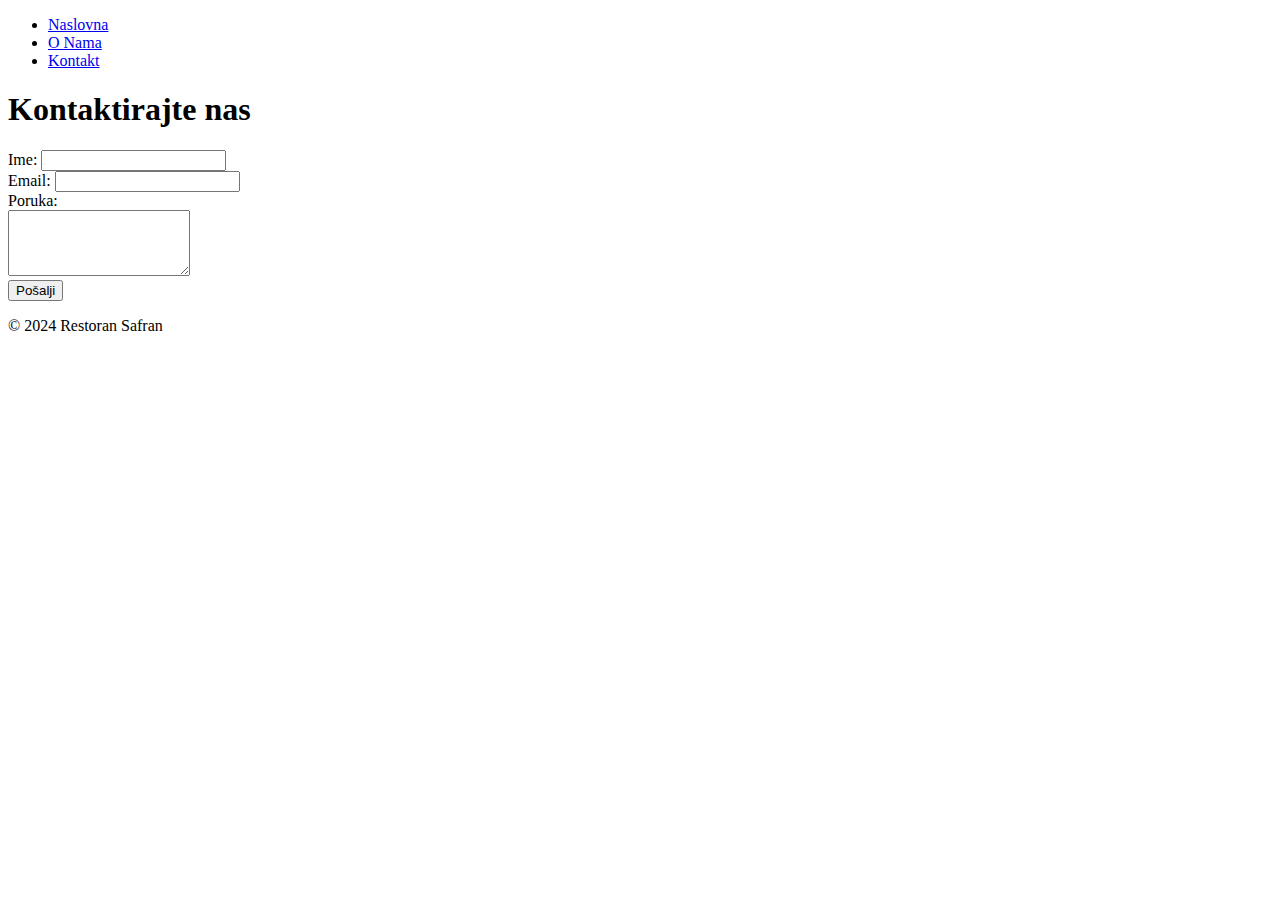
==== kontakt.html @ dd9af4ad "Add files via upload" ====
<!DOCTYPE html>
<html lang="sr">
<head>
    <meta charset="UTF-8">
    <meta name="viewport" content="width=device-width, initial-scale=1.0">
    <title>Kontakt - Restoran Safran</title>
</head>
<body>
    <header>
        <nav>
            <ul>
                <li><a href="index.html">Naslovna</a></li>
                <li><a href="Onama.html">O Nama</a></li>
                <li><a href="kontakt.html">Kontakt</a></li>
            </ul>
        </nav>
    </header>

    <div>
        <h1>Kontaktirajte nas</h1>
        <form action="mailto:lazolazarkosjeric@gmail.com" method="post" enctype="text/plain">
            <label for="name">Ime:</label>
            <input type="text" id="name" name="name" required><br>

            <label for="email">Email:</label>
            <input type="email" id="email" name="email" required><br>

            <label for="message">Poruka:</label><br>
            <textarea id="message" name="message" rows="4" required></textarea><br>

            <input type="submit" value="Pošalji">
        </form>
    </div>

    <footer>
        <p>&copy; 2024 Restoran Safran</p>
    </footer>
</body>
</html>
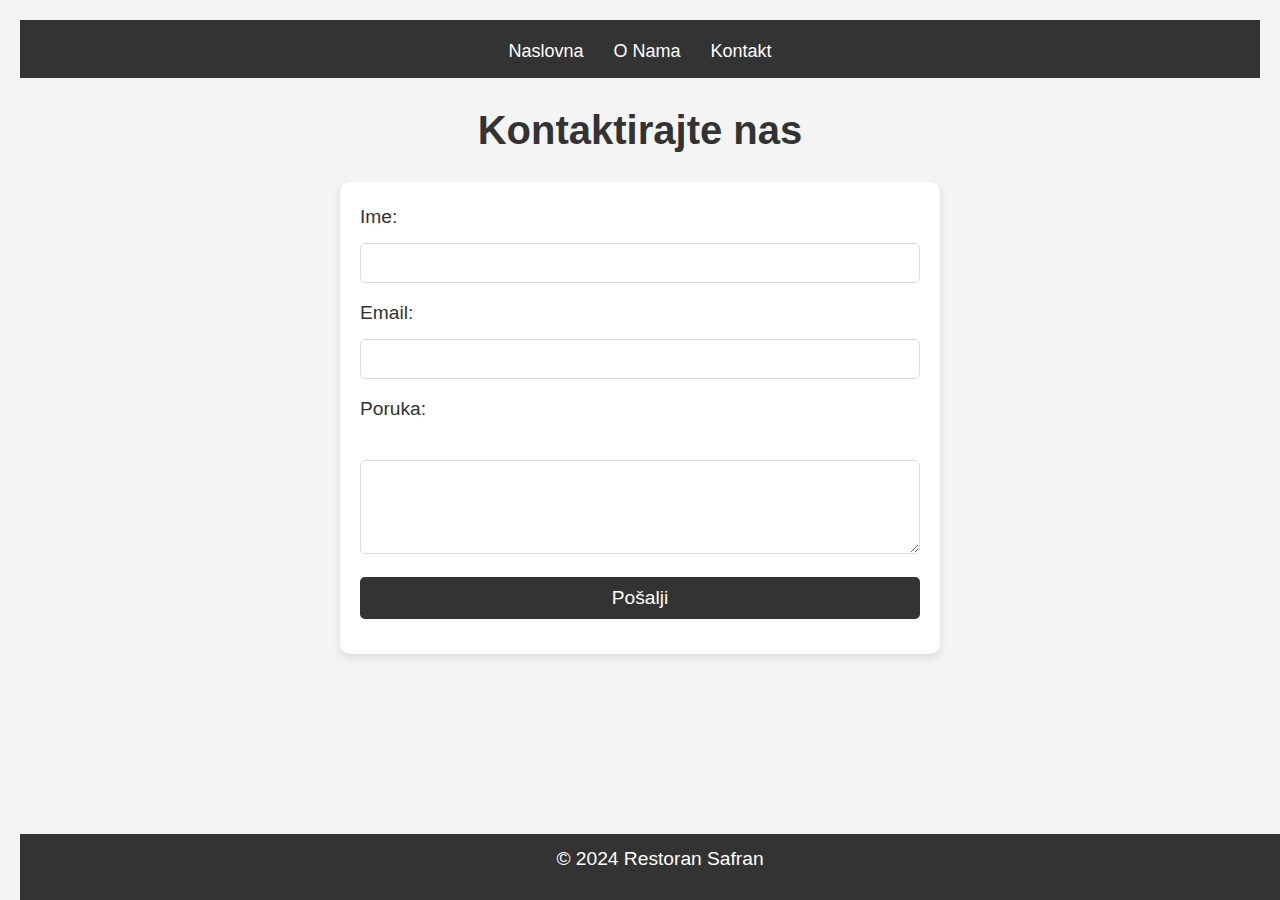
==== commit 4f86b434: "Update kontakt.html" ====
--- a/kontakt.html
+++ b/kontakt.html
@@ -4,6 +4,7 @@
     <meta charset="UTF-8">
     <meta name="viewport" content="width=device-width, initial-scale=1.0">
     <title>Kontakt - Restoran Safran</title>
+    <link rel="stylesheet" href="style.css">
 </head>
 <body>
     <header>
@@ -36,4 +37,4 @@
         <p>&copy; 2024 Restoran Safran</p>
     </footer>
 </body>
-</html>+</html>
--- a/style.css
+++ b/style.css
@@ -0,0 +1,170 @@
+* {
+    margin: 0;
+    padding: 0;
+    box-sizing: border-box;
+    font-family: Arial, sans-serif;
+}
+
+body {
+    background-color: #f4f4f4;
+    color: #333;
+    line-height: 1.6;
+    padding: 20px;
+}
+
+/* Header */
+header {
+    background-color: #333;
+    color: white;
+    padding: 10px 0;
+    text-align: center;
+}
+
+header nav ul {
+    list-style: none;
+    display: flex;
+    justify-content: center;
+}
+
+header nav ul li {
+    margin: 0 15px;
+}
+
+header nav ul li a {
+    color: white;
+    text-decoration: none;
+    font-size: 18px;
+}
+
+header nav ul li a:hover {
+    text-decoration: underline;
+}
+
+/* Glavni sadržaj */
+h1 {
+    text-align: center;
+    font-size: 2.5em;
+    margin-bottom: 20px;
+}
+
+p {
+    font-size: 1.2em;
+    text-align: center;
+    margin-bottom: 15px;
+}
+
+div {
+    margin: 20px 0;
+}
+
+/* Slike */
+div img {
+    display: block;
+    margin: 10px auto;
+    border-radius: 10px;
+    box-shadow: 0 4px 8px rgba(0, 0, 0, 0.1);
+}
+
+/* Lista jela */
+h2 {
+    text-align: center;
+    font-size: 2em;
+    margin-bottom: 15px;
+}
+
+ul {
+    list-style: none;
+    text-align: center;
+}
+
+ul li {
+    font-size: 1.5em;
+    margin-bottom: 10px;
+}
+
+/* Video i audio */
+video, audio {
+    display: block;
+    margin: 0 auto;
+    margin-top: 20px;
+}
+
+/* Footer */
+footer {
+    background-color: #333;
+    color: white;
+    text-align: center;
+    padding: 10px;
+    position: fixed;
+    width: 100%;
+    bottom: 0;
+}
+table {
+    width: 80%;
+    margin: 20px auto;
+    border-collapse: collapse;
+    background-color: white;
+}
+
+th, td {
+    padding: 10px;
+    text-align: center;
+    border: 1px solid #ddd;
+}
+
+th {
+    background-color: #333;
+    color: white;
+}
+
+td {
+    background-color: #f4f4f4;
+}
+
+tr:hover td {
+    background-color: #e2e2e2;
+}
+
+/* Tabela specifični stilovi */
+h2 {
+    text-align: center;
+    font-size: 2em;
+    margin-bottom: 15px;
+}
+form {
+    background-color: white;
+    padding: 20px;
+    margin: 20px auto;
+    width: 80%;
+    max-width: 600px;
+    border-radius: 10px;
+    box-shadow: 0 4px 8px rgba(0, 0, 0, 0.1);
+}
+
+form label {
+    display: block;
+    margin-bottom: 10px;
+    font-size: 1.2em;
+}
+
+form input, form textarea {
+    width: 100%;
+    padding: 10px;
+    margin-bottom: 15px;
+    border: 1px solid #ddd;
+    border-radius: 5px;
+    font-size: 1em;
+}
+
+form input[type="submit"] {
+    background-color: #333;
+    color: white;
+    border: none;
+    cursor: pointer;
+    font-size: 1.2em;
+    transition: background-color 0.3s ease;
+}
+
+form input[type="submit"]:hover {
+    background-color: #555;
+}